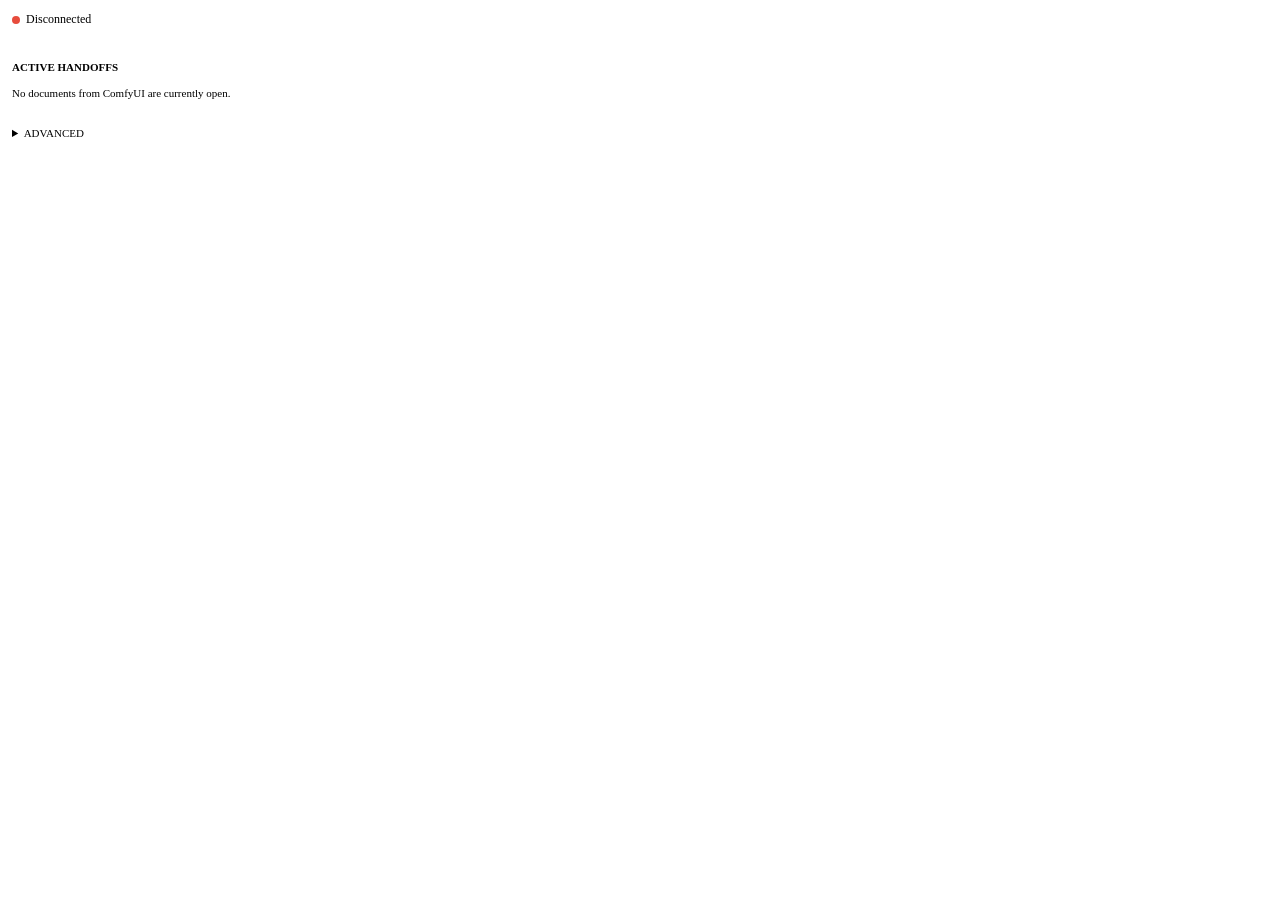
==== photoshop_plugin/src/panel.html @ 727663d5 "Initial release: ComfyUI ↔ Photoshop round-trip bridge (pre-release, M0) Two-tier design: Tier 1 fil" ====
<!DOCTYPE html>
<html>
  <head>
    <meta charset="utf-8" />
    <link rel="stylesheet" href="./panel.css" />
  </head>
  <body>
    <div class="cpsb-panel">
      <div class="cpsb-status-row">
        <span id="cpsb-status-dot" class="cpsb-dot cpsb-dot-disconnected"></span>
        <sp-body id="cpsb-status-text" size="S">Disconnected</sp-body>
      </div>
      <div id="cpsb-server-url" class="cpsb-muted"></div>

      <sp-divider size="small"></sp-divider>

      <div class="cpsb-section-title">Active handoffs</div>
      <ul id="cpsb-handoff-list" class="cpsb-list">
        <li class="cpsb-empty">No documents from ComfyUI are currently open.</li>
      </ul>

      <sp-divider size="small"></sp-divider>

      <details class="cpsb-advanced">
        <summary>Advanced</summary>
        <div class="cpsb-log-wrap">
          <pre id="cpsb-log" class="cpsb-log"></pre>
        </div>
      </details>
    </div>
    <script src="./index.js"></script>
  </body>
</html>
---- photoshop_plugin/src/panel.css ----
/*
 * Minimal styling layered on top of UXP's own theming. <sp-button>,
 * <sp-divider>, and <sp-body> already track Photoshop's current theme with
 * zero CSS of our own (they are Photoshop's native Spectrum UXP widgets,
 * not a UI library this plugin ships). Everything below is either plain
 * layout, or uses Photoshop's documented theme-aware CSS custom properties
 * (--uxp-host-*, see the "Making your Plugin Theme-aware" guide) so this
 * still reads correctly across all four Photoshop themes (darkest, dark,
 * light, lightest), not just dark.
 */

body {
  margin: 0;
  padding: 12px;
  color: var(--uxp-host-text-color);
  font-size: var(--uxp-host-font-size, 12px);
}

.cpsb-panel {
  display: flex;
  flex-direction: column;
  gap: 10px;
}

.cpsb-status-row {
  display: flex;
  align-items: center;
  gap: 6px;
}

.cpsb-dot {
  width: 8px;
  height: 8px;
  border-radius: 50%;
  flex: none;
  background: #888888;
}

.cpsb-dot-connected {
  background: #2ecc71;
}

.cpsb-dot-connecting {
  background: #e6b800;
}

.cpsb-dot-disconnected {
  background: #e74c3c;
}

.cpsb-muted {
  color: var(--uxp-host-text-color-secondary, var(--uxp-host-text-color));
  font-size: var(--uxp-host-font-size-smaller, 11px);
}

.cpsb-section-title {
  font-weight: 600;
  font-size: var(--uxp-host-font-size-smaller, 11px);
  text-transform: uppercase;
  color: var(--uxp-host-label-text-color, var(--uxp-host-text-color));
  margin-top: 4px;
}

.cpsb-list {
  list-style: none;
  margin: 0;
  padding: 0;
  display: flex;
  flex-direction: column;
  gap: 8px;
}

.cpsb-empty {
  color: var(--uxp-host-text-color-secondary, var(--uxp-host-text-color));
  font-size: var(--uxp-host-font-size-smaller, 11px);
  padding: 4px 0;
}

.cpsb-handoff-item {
  display: flex;
  align-items: center;
  gap: 8px;
  padding: 6px 0;
  border-bottom: 1px solid var(--uxp-host-border-color, rgba(128, 128, 128, 0.3));
}

.cpsb-handoff-item:last-child {
  border-bottom: none;
}

.cpsb-handoff-name {
  flex: 1;
  min-width: 0;
  overflow: hidden;
  text-overflow: ellipsis;
  white-space: nowrap;
  font-size: var(--uxp-host-font-size, 12px);
}

.cpsb-handoff-status {
  flex: none;
  color: var(--uxp-host-text-color-secondary, var(--uxp-host-text-color));
  font-size: var(--uxp-host-font-size-smaller, 11px);
}

.cpsb-advanced {
  margin-top: 4px;
}

.cpsb-advanced summary {
  cursor: pointer;
  font-size: var(--uxp-host-font-size-smaller, 11px);
  text-transform: uppercase;
  color: var(--uxp-host-label-text-color, var(--uxp-host-text-color));
}

.cpsb-log-wrap {
  margin-top: 6px;
}

.cpsb-log {
  margin: 0;
  max-height: 160px;
  overflow-y: auto;
  font-size: 10px;
  font-family: monospace;
  white-space: pre-wrap;
  word-break: break-word;
  background: var(--uxp-host-background-color, rgba(128, 128, 128, 0.1));
  border: 1px solid var(--uxp-host-border-color, rgba(128, 128, 128, 0.3));
  border-radius: 4px;
  padding: 6px;
}
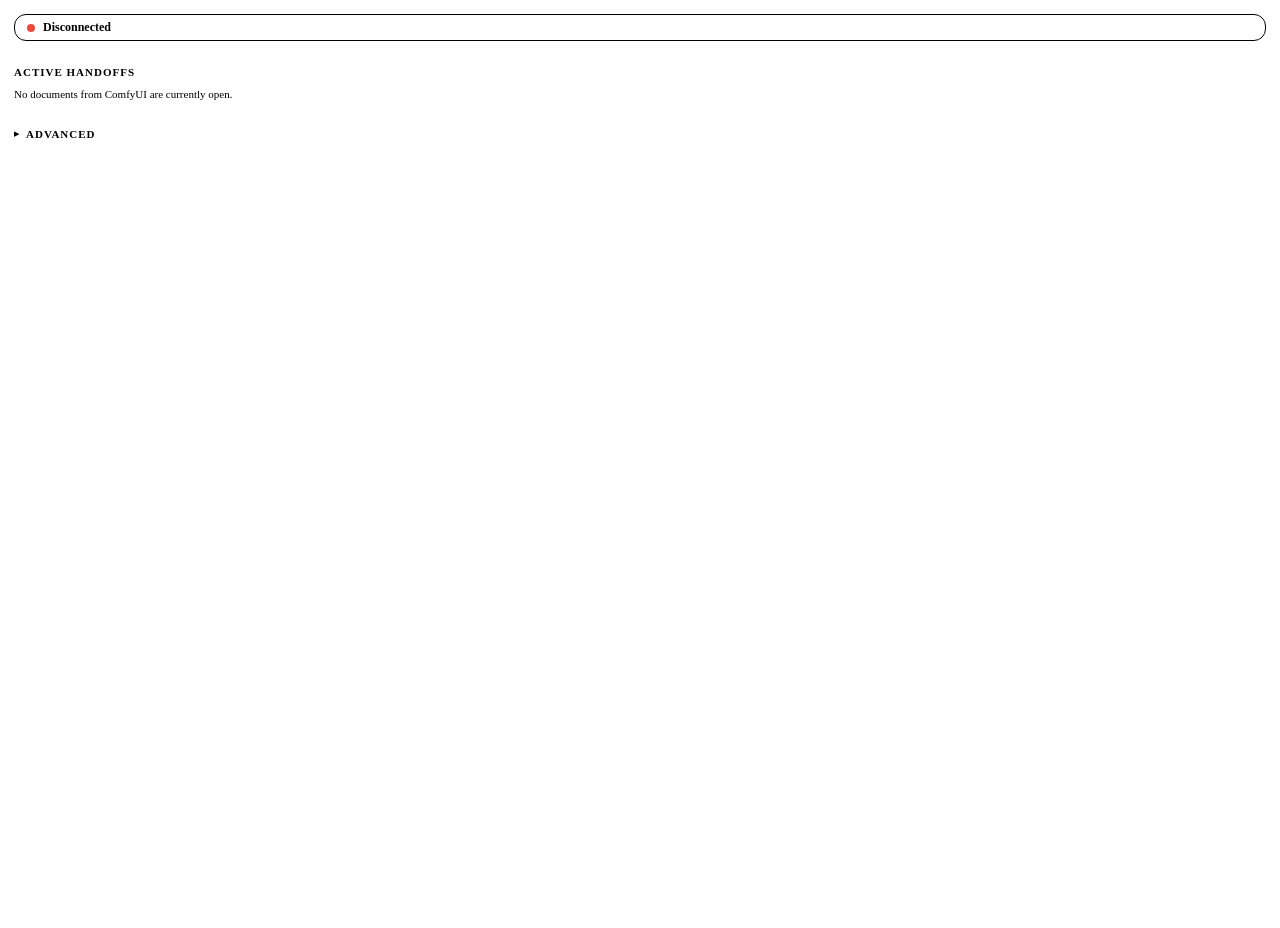
==== commit c2fd59b2: "v0.2.0: mask channel extraction, version visibility, local-plugin gate, panel restyle - Mask output " ====
--- a/photoshop_plugin/src/panel.html
+++ b/photoshop_plugin/src/panel.html
@@ -2,32 +2,38 @@
 <html>
   <head>
     <meta charset="utf-8" />
-    <link rel="stylesheet" href="./panel.css" />
+    <link rel="stylesheet" href="panel.css" />
   </head>
   <body>
     <div class="cpsb-panel">
-      <div class="cpsb-status-row">
+      <div class="cpsb-status-pill">
         <span id="cpsb-status-dot" class="cpsb-dot cpsb-dot-disconnected"></span>
-        <sp-body id="cpsb-status-text" size="S">Disconnected</sp-body>
+        <span id="cpsb-status-text" class="cpsb-status-text">Disconnected</span>
       </div>
-      <div id="cpsb-server-url" class="cpsb-muted"></div>
+      <div id="cpsb-server-url" class="cpsb-muted cpsb-conn-line"></div>
+      <div id="cpsb-last-error" class="cpsb-error-line cpsb-conn-line"></div>
+      <div id="cpsb-retry-line" class="cpsb-muted cpsb-conn-line"></div>
 
-      <sp-divider size="small"></sp-divider>
+      <div class="cpsb-rule"></div>
 
-      <div class="cpsb-section-title">Active handoffs</div>
-      <ul id="cpsb-handoff-list" class="cpsb-list">
-        <li class="cpsb-empty">No documents from ComfyUI are currently open.</li>
-      </ul>
+      <!-- Headings are written in uppercase directly: text-transform is not
+           in UXP's documented CSS property set. -->
+      <div class="cpsb-section-title">ACTIVE HANDOFFS</div>
+      <div id="cpsb-handoff-list">
+        <div class="cpsb-empty">No documents from ComfyUI are currently open.</div>
+      </div>
 
-      <sp-divider size="small"></sp-divider>
+      <div class="cpsb-rule"></div>
 
-      <details class="cpsb-advanced">
-        <summary>Advanced</summary>
-        <div class="cpsb-log-wrap">
-          <pre id="cpsb-log" class="cpsb-log"></pre>
-        </div>
-      </details>
+      <!-- Plain div + JS click toggle: <details>/<summary> are unsupported
+           in UXP (treated as bare divs, so the disclosure never collapses),
+           and the `hidden` attribute is documented as unsupported too. -->
+      <div id="cpsb-advanced-toggle" class="cpsb-advanced-toggle">
+        <span id="cpsb-advanced-caret" class="cpsb-caret">&#9656;</span>
+        <span class="cpsb-section-title">ADVANCED</span>
+      </div>
+      <pre id="cpsb-log" class="cpsb-log cpsb-collapsed"></pre>
     </div>
-    <script src="./index.js"></script>
+    <script src="index.js"></script>
   </body>
 </html>
--- a/photoshop_plugin/src/panel.css
+++ b/photoshop_plugin/src/panel.css
@@ -1,91 +1,140 @@
 /*
- * Minimal styling layered on top of UXP's own theming. <sp-button>,
- * <sp-divider>, and <sp-body> already track Photoshop's current theme with
- * zero CSS of our own (they are Photoshop's native Spectrum UXP widgets,
- * not a UI library this plugin ships). Everything below is either plain
- * layout, or uses Photoshop's documented theme-aware CSS custom properties
- * (--uxp-host-*, see the "Making your Plugin Theme-aware" guide) so this
- * still reads correctly across all four Photoshop themes (darkest, dark,
- * light, lightest), not just dark.
+ * Panel styling, restricted to UXP's DOCUMENTED CSS subset — UXP's CSS
+ * engine is not a browser's, and undocumented properties are silently
+ * dropped. Everything used below appears in Adobe's property reference
+ * (uxp-api/reference-css/styles/): padding/margin longhands, flexbox
+ * (display/flex-direction/align-items/flex/min-width), color,
+ * background-color, border longhands + border-radius (the bare `border:`
+ * shorthand is NOT documented — only per-side shorthands like
+ * `border-bottom` and the width/style/color longhands), overflow,
+ * white-space, text-overflow, letter-spacing, font-*, height/max-height.
+ * Deliberately NOT used, because they are absent from that reference and
+ * silently no-op in a real Photoshop panel: `gap` (spacing is done with
+ * margins), `text-transform` (headings are written in uppercase directly),
+ * `word-break`, `cursor`, `list-style`.
+ *
+ * Theming: colors come exclusively from Photoshop's documented theme-aware
+ * variables (--uxp-host-*, see the "Making your Plugin Theme-aware" guide),
+ * and the panel's text color is paired with a background from the same
+ * variable family — so the panel tracks all four PS themes (darkest/dark/
+ * light/lightest) and text can never collide with the host background. If a
+ * variable were ever missing, that declaration is skipped and the host
+ * default inherits — never a hardcoded foreground on an unknown background.
+ * The only fixed colors are the semantic status-dot fills and the error
+ * accent, chosen to read against every PS theme's gray range.
  */
 
+html,
 body {
   margin: 0;
-  padding: 12px;
+  padding: 0;
+  height: 100%;
+}
+
+.cpsb-panel {
+  height: 100%;
+  overflow-y: auto;
+  padding: 14px;
   color: var(--uxp-host-text-color);
+  background-color: var(--uxp-host-background-color);
   font-size: var(--uxp-host-font-size, 12px);
 }
 
-.cpsb-panel {
+/* --- Connection pill ---------------------------------------------------- */
+
+.cpsb-status-pill {
   display: flex;
-  flex-direction: column;
-  gap: 10px;
-}
-
-.cpsb-status-row {
-  display: flex;
+  flex-direction: row;
   align-items: center;
-  gap: 6px;
+  border-width: 1px;
+  border-style: solid;
+  border-color: var(--uxp-host-border-color);
+  border-radius: 12px;
+  padding: 5px 12px;
+  margin-bottom: 8px;
 }
 
 .cpsb-dot {
   width: 8px;
   height: 8px;
-  border-radius: 50%;
-  flex: none;
-  background: #888888;
+  border-radius: 4px;
+  margin-right: 8px;
+  background-color: #808080;
 }
 
 .cpsb-dot-connected {
-  background: #2ecc71;
+  background-color: #2ecc71;
 }
 
 .cpsb-dot-connecting {
-  background: #e6b800;
+  background-color: #e6b800;
 }
 
 .cpsb-dot-disconnected {
-  background: #e74c3c;
+  background-color: #e74c3c;
+}
+
+.cpsb-status-text {
+  font-weight: 600;
+}
+
+/* --- Connection detail lines (URL, last error, retry state) ------------- */
+
+.cpsb-conn-line {
+  margin-top: 2px;
+  margin-bottom: 2px;
 }
 
 .cpsb-muted {
-  color: var(--uxp-host-text-color-secondary, var(--uxp-host-text-color));
+  color: var(--uxp-host-text-color-secondary);
   font-size: var(--uxp-host-font-size-smaller, 11px);
 }
 
-.cpsb-section-title {
-  font-weight: 600;
+.cpsb-error-line {
+  color: #e74c3c;
   font-size: var(--uxp-host-font-size-smaller, 11px);
-  text-transform: uppercase;
-  color: var(--uxp-host-label-text-color, var(--uxp-host-text-color));
-  margin-top: 4px;
+  white-space: pre-wrap;
 }
 
-.cpsb-list {
-  list-style: none;
-  margin: 0;
-  padding: 0;
-  display: flex;
-  flex-direction: column;
-  gap: 8px;
+/* --- Sections ------------------------------------------------------------ */
+
+.cpsb-rule {
+  height: 1px;
+  background-color: var(--uxp-host-border-color);
+  margin-top: 12px;
+  margin-bottom: 12px;
 }
 
+.cpsb-section-title {
+  font-size: var(--uxp-host-font-size-smaller, 11px);
+  font-weight: 700;
+  letter-spacing: 1px;
+  color: var(--uxp-host-label-text-color);
+  margin-bottom: 8px;
+}
+
+/* --- Handoff list (plain divs: UXP treats ul/li as divs anyway) ---------- */
+
 .cpsb-empty {
-  color: var(--uxp-host-text-color-secondary, var(--uxp-host-text-color));
+  color: var(--uxp-host-text-color-secondary);
   font-size: var(--uxp-host-font-size-smaller, 11px);
-  padding: 4px 0;
+  padding-top: 2px;
+  padding-bottom: 2px;
 }
 
 .cpsb-handoff-item {
   display: flex;
+  flex-direction: row;
   align-items: center;
-  gap: 8px;
-  padding: 6px 0;
-  border-bottom: 1px solid var(--uxp-host-border-color, rgba(128, 128, 128, 0.3));
+  padding-top: 6px;
+  padding-bottom: 6px;
+  border-bottom-width: 1px;
+  border-bottom-style: solid;
+  border-bottom-color: var(--uxp-host-border-color);
 }
 
 .cpsb-handoff-item:last-child {
-  border-bottom: none;
+  border-bottom-width: 0;
 }
 
 .cpsb-handoff-name {
@@ -94,40 +143,50 @@
   overflow: hidden;
   text-overflow: ellipsis;
   white-space: nowrap;
-  font-size: var(--uxp-host-font-size, 12px);
+  margin-right: 8px;
 }
 
 .cpsb-handoff-status {
-  flex: none;
-  color: var(--uxp-host-text-color-secondary, var(--uxp-host-text-color));
+  color: var(--uxp-host-text-color-secondary);
   font-size: var(--uxp-host-font-size-smaller, 11px);
+  margin-right: 8px;
 }
 
-.cpsb-advanced {
-  margin-top: 4px;
+/* --- Advanced section (JS-driven disclosure: <details> is unsupported) --- */
+
+.cpsb-advanced-toggle {
+  display: flex;
+  flex-direction: row;
+  align-items: center;
 }
 
-.cpsb-advanced summary {
-  cursor: pointer;
-  font-size: var(--uxp-host-font-size-smaller, 11px);
-  text-transform: uppercase;
-  color: var(--uxp-host-label-text-color, var(--uxp-host-text-color));
+.cpsb-advanced-toggle .cpsb-section-title {
+  margin-bottom: 0;
 }
 
-.cpsb-log-wrap {
-  margin-top: 6px;
+.cpsb-caret {
+  margin-right: 6px;
+  font-size: var(--uxp-host-font-size-smaller, 11px);
+  color: var(--uxp-host-text-color-secondary);
 }
 
 .cpsb-log {
-  margin: 0;
+  margin-top: 8px;
   max-height: 160px;
   overflow-y: auto;
+  overflow-x: auto;
+  padding: 6px;
   font-size: 10px;
-  font-family: monospace;
+  font-family: Courier, monospace;
   white-space: pre-wrap;
-  word-break: break-word;
-  background: var(--uxp-host-background-color, rgba(128, 128, 128, 0.1));
-  border: 1px solid var(--uxp-host-border-color, rgba(128, 128, 128, 0.3));
+  color: var(--uxp-host-text-color-secondary);
+  background-color: var(--uxp-host-widget-hover-background-color);
+  border-width: 1px;
+  border-style: solid;
+  border-color: var(--uxp-host-border-color);
   border-radius: 4px;
-  padding: 6px;
 }
+
+.cpsb-collapsed {
+  display: none;
+}
